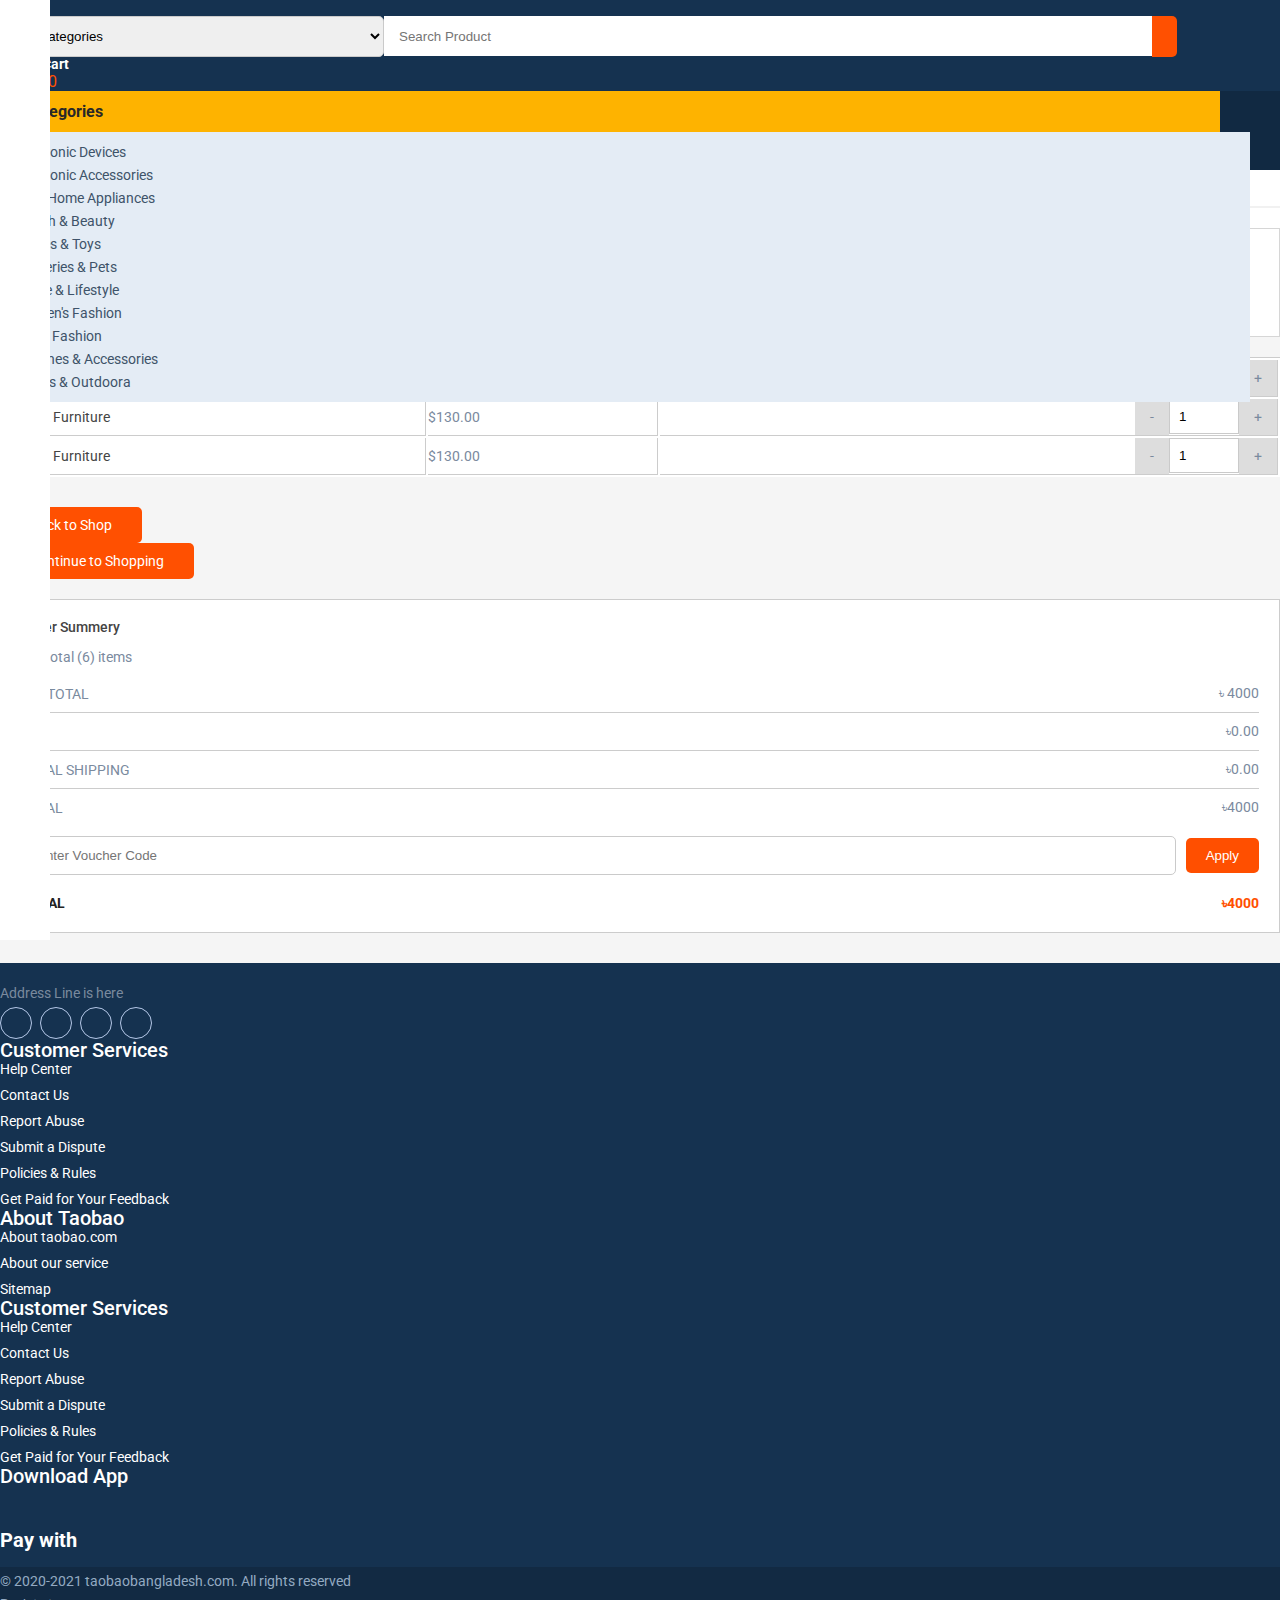
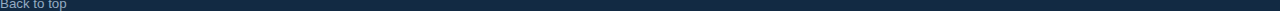
==== cart.html @ 75a0901f "yu" ====
<!doctype html>
<html class="no-js" lang="en">

<head>

    <!--========= Required meta tags =========-->
    <meta charset="utf-8">
    <meta http-equiv="x-ua-compatible" content="ie=edge">
    <meta name="description" content="">
    <meta name="viewport" content="width=device-width, initial-scale=1, shrink-to-fit=no">

    <!--====== Title ======-->
    <title>TaoBao</title>

    <!--====== Favicon ======-->
    <link rel="shortcut icon" href="assets/images/favicon.png" type="images/x-icon" />

    <!--====== CSS Here ======-->
    <link rel="stylesheet" href="assets/css/bootstrap.min.css">
    <link rel="stylesheet" href="assets/css/animate.min.css">
    <link rel="stylesheet" href="assets/css/font-awesome.min.css">
    <link rel="stylesheet" href="assets/css/lightcase.css">
    <link rel="stylesheet" href="assets/css/meanmenu.css">
    <link rel="stylesheet" href="assets/css/nice-select.css">
    <link rel="stylesheet" href="assets/css/owl.carousel.min.css">
    <link rel="stylesheet" href="assets/css/default.css">
    <link rel="stylesheet" href="assets/css/style.css">
    <link rel="stylesheet" href="assets/css/responsive.css">

</head>

<body>
    <!--[if lt IE 8]>
        <p class="browserupgrade">You are using an <strong>outdated</strong> browser. Please <a href="http://browsehappy.com/">upgrade your browser</a> to improve your experience.</p>
    <![endif]-->

    <!-- header area start -->
    <header class="site-header">
        <div class="header-top pt-20 pb-20">
            <div class="container">
                <div class="row">
                    <div class="col-xl-3 col-lg-3">
                        <a href="index.html" class="site-logo">
                            <img src="assets/images/logo.png" alt="">
                        </a>
                    </div>
                    <div class="col-xl-7 col-lg-6">
                        <div class="search-by-cat">
                            <form action="get">
                                <div class="search-by-cat-wrap">
                                    <div class="search-cat-list">
                                        <select>
                                            <option value="0">All Categories</option>
                                            <option value="59">Baby Care</option>
                                        </select>
                                    </div>
                                    <div class="search-field">
                                        <input type="search" placeholder="Search Product">
                                    </div>
                                    <button class="search-submit" type="submit"><i class="fa fa-search"></i></button>
                                </div>
                            </form>
                        </div>
                    </div>
                    <div class="col-xl-2 col-lg-3">
                        <div class="cart-user-wrap">
                            <div class="cart-button">
                                <div class="cart-icon">
                                    <img src="assets/images/cart.png" alt="">
                                </div>
                                <div class="cart-content">
                                    <h5>My Cart</h5>
                                    <span class="cart-total">৳ 470</span>
                                </div>
                            </div>
                            <div class="user-button">
                                <div class="user-icon">
                                    <img src="assets/images/user.png" alt="">
                                </div>
                                <div class="user-menu">
                                    <ul>
                                        <li><a href="#">Login</a></li>
                                        <li><a href="#">Register</a></li>
                                    </ul>
                                </div>
                            </div>
                        </div>
                    </div>
                </div>
            </div>
        </div>
        <!-- nav area start -->
        <div class="nav-area">
            <div class="container">
                <div class="row">
                    <div class="col-xl-3 col-lg-3 col-md-6 col-8">
                        <div class="nav-cat-wrap">
                            <a data-toggle="collapse" href="#cat" role="button" aria-expanded="false"
                                aria-controls="collapseExample" class="nav-cat-btn">
                                <i class="fa fa-bars"></i>
                                Categories
                            </a>
                            <div class="nav-cat-menu collapse" id="cat">
                                <ul>
                                    <li><a href="category.html">Electronic Devices</a>
                                        <ul class="sub-menu">
                                            <li><a href="#0">Babies & Toys</a></li>
                                            <li><a href="#0">Groceries & Pets</a>
                                                <ul class="sub-menu">
                                                    <li><a href="#0">Babies & Toys</a></li>
                                                    <li><a href="#0">Groceries & Pets</a></li>
                                                    <li><a href="#0">Home & Lifestyle</a></li>
                                                    <li><a href="#0">Women's Fashion</a></li>
                                                    <li><a href="#0">Men's Fashion</a></li>
                                                </ul>
                                            </li>
                                            <li><a href="#0">Home & Lifestyle</a></li>
                                            <li><a href="#0">Women's Fashion</a></li>
                                            <li><a href="#0">Men's Fashion</a></li>
                                        </ul>
                                    </li>
                                    <li><a href="#0">Electronic Accessories</a>
                                        <ul class="sub-menu">
                                            <li><a href="#0">Babies & Toys</a></li>
                                            <li><a href="#0">Groceries & Pets</a>
                                                <ul class="sub-menu">
                                                    <li><a href="#0">Babies & Toys</a></li>
                                                    <li><a href="#0">Groceries & Pets</a></li>
                                                    <li><a href="#0">Home & Lifestyle</a></li>
                                                    <li><a href="#0">Women's Fashion</a></li>
                                                    <li><a href="#0">Men's Fashion</a></li>
                                                </ul>
                                            </li>
                                            <li><a href="#0">Home & Lifestyle</a></li>
                                            <li><a href="#0">Women's Fashion</a></li>
                                            <li><a href="#0">Men's Fashion</a></li>
                                        </ul>
                                    </li>
                                    <li><a href="#0">TV & Home Appliances</a>
                                        <ul class="sub-menu">
                                            <li><a href="#0">Babies & Toys</a></li>
                                            <li><a href="#0">Groceries & Pets</a>
                                                <ul class="sub-menu">
                                                    <li><a href="#0">Babies & Toys</a></li>
                                                    <li><a href="#0">Groceries & Pets</a></li>
                                                    <li><a href="#0">Home & Lifestyle</a></li>
                                                    <li><a href="#0">Women's Fashion</a></li>
                                                    <li><a href="#0">Men's Fashion</a></li>
                                                </ul>
                                            </li>
                                            <li><a href="#0">Home & Lifestyle</a></li>
                                            <li><a href="#0">Women's Fashion</a></li>
                                            <li><a href="#0">Men's Fashion</a></li>
                                        </ul>
                                    </li>
                                    <li><a href="#0">Health & Beauty</a></li>
                                    <li><a href="#0">Babies & Toys</a></li>
                                    <li><a href="#0">Groceries & Pets</a></li>
                                    <li><a href="#0">Home & Lifestyle</a></li>
                                    <li><a href="#0">Women's Fashion</a></li>
                                    <li><a href="#0">Men's Fashion</a></li>
                                    <li><a href="#0">Watches & Accessories</a></li>
                                    <li><a href="#0">Sports & Outdoora</a></li>
                                </ul>
                            </div>
                        </div>
                    </div>
                    <div class="col-xl-9 col-lg-9 col-md-6 col-4">
                        <div class="main-menu">
                            <nav>
                                <ul>
                                    <li class="active"><a href="#0">New Arrivals</a></li>
                                    <li><a href="#0">99 Zone</a></li>
                                    <li><a href="#0">2020 Mega Offer</a></li>
                                    <li><a href="#0">Gift Corner</a></li>
                                    <li><a href="#0">Execlusive Deal</a></li>
                                </ul>
                            </nav>
                        </div>
                        <div class="sideicon">
                            <input type="checkbox" class="navigation__checkbox" id="navi-toggle">
                            <label for="navi-toggle" class="navigation__button">
                                <span class="navigation__icon">&nbsp;</span>
                            </label>
                        </div>
                    </div>
                </div>
            </div>
        </div>
        <!-- nav area end -->
    </header>
    <!-- header area end -->
    
    <div class="overlay"></div>
    
    <!-- hamburger menu start -->
    <div class="hamburger-menu">
        <div class="sidebarlists">
            <div class="crossbars">
                <button></button>
            </div>
            <ul>
                <li class="active"><a href="#0">New Arrivals</a></li>
                <li><a href="#0">99 Zone</a></li>
                <li><a href="#0">2020 Mega Offer</a></li>
                <li><a href="#0">Gift Corner</a></li>
                <li><a href="#0">Execlusive Deal</a></li>
            </ul>
        </div>
    </div>
    <!-- hamburger menu end -->

    <!-- breadcrummb area start -->
    <section class="breadcrumb-area">
        <div class="container">
            <div class="row">
                <div class="col-xl-12">
                    <div class="breadcrumb-text">
                        <ul>
                            <li><a href="index.html">Home</a></li>
                            <li>/</li>
                            <li>Shopping Cart</li>
                        </ul>
                    </div>
                </div>
            </div>
        </div>
    </section>
    <!-- breadcrummb area end -->

    <!-- art area start -->
    <div class="shopping-cart">
        <div class="container">
            <div class="row">
                <div class="col-xl-8">
                    <div class="cart-top">
                        <div class="row">
                            <div class="col-md-4">
                                <a href="cart.html" class="single-cart-top active">
                                    <div class="icon">
                                        <i class="fal fa-shopping-cart"></i>
                                    </div>
                                    <h5 class="title">1. My Cart</h5>
                                </a>
                            </div>
                            <div class="col-md-4">
                                <a href="shipping.html" class="single-cart-top">
                                    <div class="icon">
                                        <i class="fal fa-truck"></i>
                                    </div>
                                    <h5 class="title">2. My Shipping info</h5>
                                </a>
                            </div>
                            <div class="col-md-4">
                                <a href="payment.html" class="single-cart-top">
                                    <div class="icon">
                                        <i class="fal fa-money-check-alt"></i>
                                    </div>
                                    <h5 class="title">3. My Payment</h5>
                                </a>
                            </div>
                        </div>
                    </div>
                    <div class="row">
                        <div class="col-xl-12">
                            <div class="cart-items">
                                <form action="#">
                                    <div class="table-content table-responsive">
                                        <table class="table">
                                            <tbody>
                                                <tr>
                                                    <td class="product-remove"><a href="#"><i class="fa fa-times"></i></a></td>
                                                    <td class="product-thumbnail"><a href="#"><img src="assets/images/product-1.jpg" alt=""></a>
                                                    </td>
                                                    <td class="product-name"><a href="#">Bakix Furniture</a></td>
                                                    <td class="product-subtotal"><span class="amount">$130.00</span></td>
                                                    <td class="product-subtotal">
                                                        <span class="qty-plus-minus"><span class="qty-minus"> - </span><input type="text" name="quantity" value="1" title="Qty"
                                                            class="input-text qty text" size="4" pattern="[0-9]*" inputmode="numeric"><span class="qty-plus">+</span></span></td>
                                                </tr>
                                                <tr>
                                                    <td class="product-remove"><a href="#"><i class="fa fa-times"></i></a></td>
                                                    <td class="product-thumbnail"><a href="#"><img src="assets/images/product-1.jpg" alt=""></a>
                                                    </td>
                                                    <td class="product-name"><a href="#">Bakix Furniture</a></td>
                                                    <td class="product-subtotal"><span class="amount">$130.00</span></td>
                                                    <td class="product-subtotal">
                                                        <span class="qty-plus-minus"><span class="qty-minus"> - </span><input type="text" name="quantity" value="1" title="Qty"
                                                            class="input-text qty text" size="4" pattern="[0-9]*" inputmode="numeric"><span class="qty-plus">+</span></span></td>
                                                </tr>
                                                <tr>
                                                    <td class="product-remove"><a href="#"><i class="fa fa-times"></i></a></td>
                                                    <td class="product-thumbnail"><a href="#"><img src="assets/images/product-1.jpg" alt=""></a>
                                                    </td>
                                                    <td class="product-name"><a href="#">Bakix Furniture</a></td>
                                                    <td class="product-subtotal"><span class="amount">$130.00</span></td>
                                                    <td class="product-subtotal">
                                                        <span class="qty-plus-minus"><span class="qty-minus"> - </span><input type="text" name="quantity" value="1" title="Qty"
                                                            class="input-text qty text" size="4" pattern="[0-9]*" inputmode="numeric"><span class="qty-plus">+</span></span></td>
                                                </tr>
                                            </tbody>
                                        </table>
                                    </div>
                                </form>
                            </div>
                        </div>
                    </div>
                    <div class="row mt-none-20 back-conti-btns">
                        <div class="col-md-6 mt-20">
                            <a href="#0" class="site-btn">Back to Shop</a>
                        </div>
                        <div class="col-md-6 mt-20 text-right">
                            <a href="#0" class="site-btn">Continue to Shopping</a>
                        </div>
                    </div>
                </div>
                <div class="col-xl-4">
                    <div class="order-summery">
                        <h4 class="sub-total">Order Summery</h4>
                        <h5 class="sub-total">Subtotal (6) items</h5>
                        <ul class="sub">
                            <li><span>Subtotal</span> ৳ 4000</li>
                            <li><span>Tax</span>৳0.00</li>
                            <li><span>Total Shipping</span> ৳0.00</li>
                            <li><span>Total</span> ৳4000</li>
                        </ul>
                        <form action="get">
                            <input type="text" placeholder="Enter Voucher Code">
                            <button type="submit">Apply</button>
                        </form>
                        <div class="grand-total">
                            <ul>
                                <li><span>Total</span> ৳4000</li>
                            </ul>
                        </div>
                    </div>
                </div>
            </div>
        </div>
    </div>
    <!-- art area end -->

    <!-- footer area start -->
    <footer class="site-footer pt-50">
        <div class="container">
            <div class="row mt-none-30">
                <div class="col-xl-3 col-lg-6">
                    <div class="footer-widget mt-30">
                        <a href="#0" class="footer-logo">
                            <img src="assets/images/logo.png" alt="">
                        </a>
                        <div class="address-box mt-20">
                            <p>Address Line is here</p>
                        </div>
                        <div class="social-links mt-30">
                            <a href="#0"><i class="fab fa-facebook-f"></i></a>
                            <a href="#0"><i class="fab fa-google-plus-g"></i></a>
                            <a href="#0"><i class="fab fa-twitter"></i></a>
                            <a href="#0"><i class="fab fa-linkedin-in"></i></a>
                        </div>
                    </div>
                </div>
                <div class="col-xl-2 col-lg-6">
                    <div class="footer-widget mt-30">
                        <h4 class="widget-title mb-15">Customer Services</h4>
                        <ul>
                            <li><a href="#0"><i class="fa fa-angle-right"></i> Help Center</a></li>
                            <li><a href="#0"><i class="fa fa-angle-right"></i> Contact Us</a></li>
                            <li><a href="#0"><i class="fa fa-angle-right"></i> Report Abuse</a></li>
                            <li><a href="#0"><i class="fa fa-angle-right"></i> Submit a Dispute</a></li>
                            <li><a href="#0"><i class="fa fa-angle-right"></i> Policies & Rules</a></li>
                            <li><a href="#0"><i class="fa fa-angle-right"></i> Get Paid for Your Feedback</a></li>
                        </ul>
                    </div>
                </div>
                <div class="col-xl-2 col-lg-6">
                    <div class="footer-widget mt-30">
                        <h4 class="widget-title mb-15">About Taobao</h4>
                        <ul>
                            <li><a href="#0"><i class="fa fa-angle-right"></i> About taobao.com</a></li>
                            <li><a href="#0"><i class="fa fa-angle-right"></i> About our service</a></li>
                            <li><a href="#0"><i class="fa fa-angle-right"></i> Sitemap</a></li>
                        </ul>
                    </div>
                </div>
                <div class="col-xl-2 col-lg-6">
                    <div class="footer-widget mt-30">
                        <h4 class="widget-title mb-15">Customer Services</h4>
                        <ul>
                            <li><a href="#0"><i class="fa fa-angle-right"></i> Help Center</a></li>
                            <li><a href="#0"><i class="fa fa-angle-right"></i> Contact Us</a></li>
                            <li><a href="#0"><i class="fa fa-angle-right"></i> Report Abuse</a></li>
                            <li><a href="#0"><i class="fa fa-angle-right"></i> Submit a Dispute</a></li>
                            <li><a href="#0"><i class="fa fa-angle-right"></i> Policies & Rules</a></li>
                            <li><a href="#0"><i class="fa fa-angle-right"></i> Get Paid for Your Feedback</a></li>
                        </ul>
                    </div>
                </div>
                <div class="col-xl-3 col-lg-6">
                    <div class="footer-widget mt-30">
                        <h4 class="widget-title mb-15">Download App</h4>
                        <div class="download-wrap">
                            <a href="#"><img src="assets/images/download-1.png" alt=""></a>
                            <a href="#"><img src="assets/images/download-2.png" alt=""></a>
                        </div>
                    </div>
                </div>
            </div>
            <div class="row">
                <div class="col-xl-12">
                    <div class="payment-with mt-40">
                        <h4 class="payment-title mb-15">Pay with</h4>
                        <img src="assets/images/payment.jpg" alt="">
                    </div>
                </div>
            </div>
        </div>
        <div class="copyright pt-15 pb-15 mt-30">
            <div class="container">
                <div class="row">
                    <div class="col-xl-8 col-lg-9">
                        <div class="copyright-text">
                            <p>&copy; 2020-2021 taobaobangladesh.com. All rights reserved</p>
                        </div>
                    </div>
                    <div class="col-xl-4 col-lg-3 text-right">
                        <button  id="scroll-top" class="backto-top">
                            Back to top <i class="fa fa-angle-up"></i>
                        </button>
                    </div>
                </div>
            </div>
        </div>
    </footer>
    <!-- footer area end -->

    <!--========= JS Here =========-->
    <script src="assets/js/jquery-2.2.4.min.js"></script>
    <script src="assets/js/bootstrap.min.js"></script>
    <script src="assets/js/jquery.meanmenu.min.js"></script>
    <script src="assets/js/jquery.nice-select.min.js"></script>
    <script src="assets/js/lightcase.js"></script>
    <script src="assets/js/owl.carousel.min.js"></script>
    <script src="assets/js/wow.min.js"></script>
    <script src="assets/js/main.js"></script>
</body>

</html>
---- assets/css/style.css ----
/*
    Theme Name: MediCheck - Medical and Health HTML5 Template
    Author: Authore Name
    Support: mail@gmail.com
    Description: Medical and Health HTML5 Template
    Version: 1.0
*/

/* CSS Index
-----------------------------------
1. Theme default css
*/

/* 1. Theme default css */
@import url("https://fonts.googleapis.com/css2?family=Roboto:ital,wght@0,300;0,400;0,500;0,700;0,900;1,300;1,400;1,500;1,700;1,900&display=swap");
@import url("https://fonts.googleapis.com/css2?family=Hind+Siliguri:wght@500;600;700&display=swap");

*,
*::after,
*::before {
	margin: 0;
	padding: 0;
	outline: 0;
}

a,
a:hover,
a:visited,
a:link {
	text-decoration: none;
}

a:focus,
input:focus,
textarea:focus,
button:focus {
	text-decoration: none;
	outline: none;
}

html,
body {
	font-family: "Roboto", sans-serif;
	font-weight: 400;
	font-style: normal;
	font-size: 14px;
	color: #7a8a9e;
}

h1,
h2,
h3,
h4,
h5,
h6 {
	line-height: 1.1;
}

p {
	margin: 0;
	padding: 0;
	line-height: 28px;
}

ul,
li {
	margin: 0px;
	padding: 0px;
	list-style-type: none;
}

input[type="text"],
input[type="email"],
input[type="number"],
input[type="tel"],
input[type="password"],
input[type="url"],
select,
textarea {
	border: 1px solid #cacaca;
	padding: 11px 15px;
	border-radius: 5px;
	width: 100%;
}

a,
button,
input[type="submit"] {
	-webkit-transition: all 0.3s;
	-o-transition: all 0.3s;
	transition: all 0.3s;
	cursor: pointer;
}

img {
	max-width: 100%;
	height: auto;
}

/* header css */
.site-header {
	background: #153250;
}

.search-by-cat-wrap {
	display: flex;
	flex-wrap: wrap;
}

.search-field input {
	border: none;
	padding: 12.5px 15px;
}

.search-cat-list .nice-select {
	height: 46px;
	border-radius: 5px 0px 0px 5px;
	font-size: 16px;
	color: #6d6d6d;
	border: none;
	border-right: 1px solid #ddd;
}

.search-cat-list {
	flex-basis: 30%;
}

.search-field {
	flex-basis: 60%;
}

.search-field input {
	width: 100%;
}

.search-submit {
	font-size: 20px;
	background: #ff5001;
	color: #fff;
	border: none;
	padding: 8px 12.5px;
	border-radius: 0px 5px 5px 0px;
	transition: 0.2s;
}

.cart-user-wrap {
	display: flex;
	justify-content: space-between;
}

.cart-button {
	display: flex;
	align-items: center;
}

.cart-content {
	color: #fff;
}

.cart-content h5 {
	font-size: 14px;
}

.cart-content .cart-total {
	font-size: 16px;
	color: #ff5001;
}

.cart-icon {
	margin-right: 20px;
}

.user-button .user-menu {
	display: none;
}

/* nav css */
.nav-area {
	background: #112942;
}

.main-menu ul li:not(:first-child) {
	margin-left: 40px;
}

.main-menu ul a {
	color: #c8c8c8;
}

.nav-cat-btn {
	background: #feb300;
	color: #282828;
	padding: 10px 0;
	font-size: 16px;
	font-weight: 700;
	display: block;
}

.nav-cat-btn:hover {
	color: #282828;
}

.main-menu ul .active a,
.main-menu ul a:hover {
	color: #ff4f00;
}

.main-menu ul {
	display: flex;
}

.main-menu ul li:not(:first-child) {
	margin-left: 40px;
}

.main-menu ul a {
	color: #c8c8c8;
	padding: 11px 0;
	display: block;
}

.nav-cat-btn {
	background: #feb300;
	color: #282828;
	padding: 11px 0;
	font-size: 16px;
	padding-left: 15px;
	cursor: pointer;
}

.nav-cat-btn i.fa {
	margin-right: 10px;
}

.nav-cat-menu {
	background: #e4ecf5;
	padding: 12px 15px;
	position: absolute;
	width: calc(100% - 60px);
	z-index: 2;
}

.nav-cat-menu li:not(:last-child) {
	margin-bottom: 7px;
}

.nav-cat-menu a {
	color: #3e5369;
}
.nav-cat-menu li:hover > a {
	color: #ff5001;
}

.nav-cat-wrap {
	position: relative;
	padding-right: 60px;
}
.nav-cat-wrap::after {
    content: "\f107";
    font-family: "Font Awesome 5 Pro";
    position: absolute;
    top: 50%;
    transform: translateY(-50%);
    right: 70px;
    color: #282828;
}

.banner-area img {
    min-height: 325px;
}

/* offer icon css */
.offer-wrap {
	background: #f7ecc9;
	border: 2px solid #fec500;
	border-radius: 90px;
	padding: 20px 70px;
}

.offer-wrap .row .col-xl-3:not(:last-child) .single-offer-box {
	border-right: 1px solid #ebdfb8;
}

/* cat area css */
.cat-area {
	background: #f5f5f5;
}
.heading-title {
	color: #323232;
	font-size: 24px;
	font-weight: 700;
}
.single-cat-box .cat-title {
	color: #535353;
	font-size: 16px;
	transition: 0.2s;
}
.single-cat-box {
	text-align: center;
	background: #fff;
	min-height: 210px;
	padding-top: 25px;
	border: 1px solid #e7e7e7;
	transition: 0.2s;
}

.single-cat-box .cat-img {
	position: absolute;
	bottom: 2px;
	left: 50%;
	transform: translateX(-50%);
}
.single-cat-box:hover {
	border-color: #f65329;
}

.single-cat-box:hover .cat-title {
	color: #f65329;
}
.img-box {
	height: 260px;
}
.img-box img {
	width: 100%;
	border-radius: 5px;
	height: 100%;
}

/* product css */
.heading-title.small {
	font-size: 20px;
}

.single-product {
	border: 1px solid #e2e2e2;
	padding: 10px;
	padding-top: 15px;
	transition: 0.2s;
	background: #fff;
	max-height: 290px;
	min-height: 290px;
	position: relative;
}

.add-to-cart {
	border: 1px solid #ccc;
	display: block;
	text-align: center;
	padding: 7px;
	color: #85898e;
	margin-top: 10px;
}

.add-to-cart i {
	padding-right: 5px;
}
.add-to-cart:hover {
	background: #ff5001;
	border-color: transparent;
	color: #fff;
}
.product-ttile {
	display: block;
	color: #3d546c;
	margin-bottom: 5px;
}
.product-price {
	color: #ff4f00;
	font-weight: 600;
}

.product-ttile:hover {
	color: #ff4f00;
}

/* footer css */
.site-footer {
	background: #153250;
}

.copyright {
	background: #122a43;
}

.social-links {
	display: flex;
}
.social-links a {
	display: block;
	width: 30px;
	height: 30px;
	border-radius: 40px;
	border: 1px solid #b5c8e8;
	color: #b5c8e8;
	text-align: center;
	line-height: 30px;
	font-size: 11px;
}

.social-links a:hover {
	background: #ff4f00;
	color: #fff;
	border-color: transparent;
}
.social-links a:not(:last-child) {
	margin-right: 8px;
}

.footer-widget li:not(:last-child) {
	margin-bottom: 10px;
}

.footer-widget li a {
	display: block;
	color: #fff;
}

.footer-widget li a:hover,
.backto-top:hover {
	color: #ff4f00;
}

.widget-title {
	color: #fff;
	font-weight: 500;
	font-size: 20px;
}
.payment-title {
	font-size: 20px;
	color: #fff;
}

.copyright-text {
	color: #94aac2;
}
.backto-top {
	color: #94aac2;
}

.product-area {
	background: #f5f5f5;
}

.product-thumb {
	overflow: hidden;
	display: block;
	text-align: center;
}

.product-thumb img {
	transition: 0.2s;
}

.single-product:hover .product-thumb img {
	transform: scale(1.1);
}
.product-content {
	position: absolute;
	width: calc(100% - 10px);
	bottom: 10px;
	padding-right: 10px;
}
.single-cat-box.shop .cat-img {
	position: inherit;
	transform: translateX(0px);
	margin-bottom: 44px;
}

.single-cat-box.shop .cat-title {
	margin-bottom: 0;
}

.cat-area.shop {
	background: #fff;
}

.white-bg {
	background: #fff;
}

/* banner effect */
.img-box a::before,
.img-box a::after {
	background-color: rgba(229, 229, 229, 0.6);
	content: "";
	height: 100%;
	left: 0;
	opacity: 1;
	position: absolute;
	top: 0;
	transition: all 0.9s ease 0s;
	width: 100%;
	z-index: 1;
}
.img-box a::before {
	border-top: 1px solid rgba(229, 229, 229, 0.6);
	transform: translate(0%, 105%);
}
.img-box a::after {
	border-bottom: 1px solid rgba(229, 229, 229, 0.6);
	transform: translate(0%, -105%);
}
.img-box:hover a::before,
.img-box:hover a::after {
	opacity: 0;
	transform: translate(0px, 0px);
}
.img-box {
	position: relative;
	overflow: hidden;
}

.search-cat-list .nice-select .list {
	width: 100%;
	border-radius: 5px;
	margin-top: 0;
}

.search-cat-list .nice-select .list li {
	font-size: 14px;
}
.search-cat-list .nice-select {
	width: 100%;
	line-height: 46px;
	background: #fcdfd2;
}

#scroll-top {
	background: transparent;
	border: none;
}

/* .nav-cat-menu.active {
    opacity: 1;
    visibility: visible;
    transform: rotate(0deg);
}

.nav-cat-menu {
    opacity: 0;
    visibility: hidden;
    transform: rotate(15deg);
    transition: .3s;
} */

.offer-content {
	color: #323232;
	font-weight: 600;
	margin-top: 10px;
	display: block;
}

.search-submit:hover {
	background: #112942;
}

.single-offer-box:hover .offer-icon img {
	transform: translateY(-5px);
}

.single-offer-box .offer-icon img {
	transition: 0.3s;
}

/* breadcrumb css */
.breadcrumb-text ul {
	display: flex;
}
.breadcrumb-text ul a,
.breadcrumb-text ul li {
	color: #999;
}

.breadcrumb-text ul a {
	display: block;
}

.breadcrumb-text ul li:not(:first-child) {
	margin-left: 10px;
}

.breadcrumb-area {
	border-bottom: 2px solid #f1f1f1;
	padding: 10px 0;
}

/* woo sidebar css */
.sidebar-widget .widget-title {
	color: #ff5001;
	font-size: 16px;
	border-bottom: 1px solid #ddd;
	padding-bottom: 10px;
}

.sidebar-widget li a {
	display: block;
	color: #888;
	font-size: 14px;
}

.sidebar-widget li i {
	margin-right: 5px;
}

.sidebar-widget li:not(:last-child) {
	margin-bottom: 5px;
}
.woo-sidebar {
	background: #f5f5f5;
	padding: 20px 20px;
}

.sidebar-widget {
	background: #fff;
	padding: 15px;
}

.sidebar-widget li a:hover {
	color: #ff5001;
}

.short-wrapper {
	display: flex;
	justify-content: flex-end;
	align-items: center;
}

.short-wrapper h4 {
	font-size: 14px;
	font-weight: 400;
	margin-right: 10px;
}

.short-wrapper .nice-select {
	height: 40px;
	border-radius: 5px;
}
.filter-count {
	background: #f5f5f5;
	padding: 10px;
}
.site-btn {
	display: inline-block;
	padding: 10px 30px;
	background: #ff5001;
	border-radius: 5px;
	color: #fff;
}
.site-btn:hover {
	background: #112942;
	color: #fff;
}

.single-product-thumb .nav {
	display: flex !important;
	margin-top: 10px;
}

.single-product-thumb .nav a {
	padding: 0;
	width: 100px;
}

.single-product-thumb .nav a.active {
	border: 1px solid #ff4f00;
}

.single-product-thumb .tab-content {
	min-height: 300px;
}

.single-product-thumb .tab-content > .tab-pane {
	min-height: 300px;
}

.single-product-thumb .tab-content > .tab-pane {
	text-align: center;
}

.single-products-area {
	padding: 30px 0;
	background: #f3f3f3;
}

.single-product-thumb .tab-content img {
	width: 100%;
}

.single-product-content .product-title {
	font-weight: 400;
	color: #444;
	line-height: 1.4;
}

.single-product-content .product-sku {
	color: #ff4f00;
	font-weight: 600;
	font-size: 14px;
}

.single-product-content .product-price .sale-price {
	color: #ff4f00;
}

.single-product-content .product-price {
	color: #888;
	font-weight: 400;
	margin-top: 5px;
}

.quantity-details {
	background: #e8e8e8;
	color: #444;
	padding: 10px;
	margin: 15px 0;
}

.quantity-details .shipping-info-top {
	display: block;
	font-size: 14px;
	color: #ff4f00;
}

.quantity-details .shipping-info {
	color: #444;
	font-size: 18px;
}

.quantity-details .quantity {
	display: flex;
	align-items: center;
	margin-top: 10px;
}

.quantity-details .quantity .qty-plus-minus {
	display: flex;
	align-items: center;
}

.quantity-details .quantity .qty-plus-minus span {
	padding: 10px 15px;
	background: #ffff;
	cursor: pointer;
	font-size: 16px;
	font-weight: 600;
	border-radius: 5px;
}

.order-policy {
	background: #e8e8e8;
	padding: 10px;
	margin-top: 15px;
	font-size: 14px;
	line-height: 1.4;
}

.order-policy h4 {
	font-size: 16px;
	color: #444;
	margin-bottom: 5px;
}

.order-policy ul {
	display: flex;
	justify-content: space-between;
	border: 1px solid #444;
	padding: 5px 10px;
	margin-top: 10px;
}

.order-policy ul span {
	color: #444;
	font-weight: 600;
}

.order-policy p {
	line-height: 1.4;
}

.quantity-details .quantity h4 {
	font-size: 16px;
	margin-right: 10px;
	color: #444;
}

.quantity-details .quantity h4 {
	font-size: 16px;
	margin-right: 10px;
	color: #444;
}

.product-tab li a {
	font-size: 20px;
	font-weight: 600;
	color: #444;
	font-weight: 400;
}

.product-tab ul {
	justify-content: flex-start;
	margin-bottom: 20px;
}

.product-tab ul a.active {
	border-color: #ff5001;
	color: #ff5001;
}

.product-tab ul a {
	border-bottom: 2px solid transparent;
	text-transform: uppercase;
}

.product-tab ul a:hover {
    color: #ff5001;
}

.releted-product .title {
	color: #444;
	margin-bottom: 15px;
}

.product-delivery-wrap img {
	width: 100%;
}

/* cart css */
.cart-top {
	border: 1px solid #cccc;
	text-align: center;
	margin-bottom: 20px;
	margin-top: 20px;
	background: #FFF;
}

.single-cart-top .icon {
	font-size: 30px;
	color: #7A8A9E;
}

.single-cart-top .title {
	font-size: 14px;
	color: #444;
	margin-top: 5px;
	font-weight: 400;
}

.single-cart-top {
	margin: 15px 0;
	display: block;
}

.cart-top .col-xl-4:not(:last-child) .single-cart-top {
	border-right: 1px solid #ccc;
}

.cart-items .table td {
	vertical-align: middle;
}

.cart-items .product-thumbnail img {
	width: 100px;
}

.cart-item .product-remove {
	color: #ff4f00 !important;
}

td.product-remove a {
	color: #ff4f00;
}

.cart-items .product-name {
	font-size: 14px;
	color: #444;
}

.cart-items .product-name a {
	color: #444;
}

.cart-items .qty-plus-minus {
	display: flex;
	align-items: center;
	justify-content: flex-end;
}

.cart-items .qty-plus-minus span {
	padding: 10px 15px;
	background: #ddd;
	cursor: pointer;
}

.cart-items .qty-plus-minus .qty {
	width: 50px;
	border-radius: 0;
	padding: 9px;
}

.cart-items product-subtotal {
	text-align: right;
}

.cart-items td {
	border-bottom: 1px solid #ccc;
	border-right: 1px solid #ccc;
}

.table-content table {
	border-color: #ccc;
	border-radius: 0;
	border-style: solid;
	border-width: 1px 0 0 1px;
	width: 100%;
	margin-bottom: 0;
}

td.product-remove {
	text-align: center;
}

.cart-items {
	margin-bottom: 30px;
	background: #fff;
}

.shopping-cart {
	padding-bottom: 30px;
	background: #F5F5F5;
}

.order-summery {
	border: 1px solid #ccc;
	padding: 20px 20px;
	margin-top: 20px;
	background: #fff;
}

.order-summery h4 {
	color: #444;
	font-weight: 500;
}

.order-summery h5 {
	font-size: 14px;
	font-weight: 400;
	margin-top: 15px;
}

.sub {
	margin-top: 20px;
	margin-bottom: 20px;
}

.sub li span {
	text-transform: uppercase;
}

.sub li {
	display: flex;
	align-items: center;
	justify-content: space-between;
}

.sub li:not(:last-child) {
	margin-bottom: 10px;
	padding-bottom: 10px;
	border-bottom: 1px solid #ccc;
}

.order-summery form {
	display: flex;
	align-items: center;
}

.order-summery form button {
	padding: 10px 20px;
	color: #fff;
	background: #ff4f00;
	border: none;
	border-radius: 5px;
	margin-left: 10px;
}

.order-summery form button:hover {
	background: #112942;
	color: #fff;
}

.grand-total {
	margin-top: 20px;
}

.grand-total li span {
	text-transform: uppercase;
	color: #222;
	font-weight: 700;
}

.grand-total li {
	display: flex;
	justify-content: space-between;
	color: #ff4f00;
	font-weight: 700;
}

.single-cart-top.active .icon,
.single-cart-top.active .title {
	color: #ff4f00;
}

.shipping-details h4 {
	font-size: 20px;
	color: #444;
	margin-bottom: 15px;
}

.shipping-details input,
.shipping-details textarea {
	padding: 8px;
}

.shipping-details label {
	display: block;
	font-size: 14px;
}

.shipping-details .nice-select {
	width: 100%;
	margin-bottom: 15px;
}

.shipping-details .nice-select .list {
	width: 100%;
}


/* sidebar start */
.sidebarlists {
    background: #fff;
    position: fixed;
    top: 0;
    height: 100%;
    width: 320px;
    z-index: 977;
    padding: 20px 25px;
    left: -320px;
    transition: .3s;
}

.sidebarlists ul {
    margin: 0;
    padding: 0;
    list-style: none;
}

.sidebarlists ul li {
    display: block;
}

.sidebarlists ul li a {
    color: #1b2b3a;
    font-weight: 700;
    font-size: 20px;
    display: block;
    margin: 6px 0;
    font-family: 'Encode Sans Condensed', sans-serif;
    transition: all .3s;
    position: relative;
}

.sidebarlists ul li a:hover {
    padding-left: 8px;
    color: #E7212D;
}

.sidebarlists ul li a::after {
    transition: all .3s;
}

.sidebarlists ul li a:hover::after {
    height: 100%;
    width: 4px;
    content: "";
    background: #E7212D;
    position: absolute;
    top: 50%;
    transform: translateY(-50%);
    left: -5px;
}

.crossbars {
    margin-bottom: 30px;
}

.crossbars button {
    background: transparent;
    border: none;
    cursor: pointer;
    padding: 0;
}

.crossbars button {
    position: relative;
    z-index: 1;
    width: 30px;
    height: 30px;
}

.crossbars button::after,
.crossbars button::before {
    height: 3px;
    width: 20px;
    background: #1B2B3A;
    content: "";
    left: 0;
    bottom: 10px;
    position: absolute;
    transform: rotate(135deg);
    transition: all .3s;
}

.crossbars button::before {
    transform: rotate(-135deg);
}

.crossbars button:hover::after,
.crossbars button:hover::before {
    width: 32px;
}

.overlay {
    background: #24384C;
    position: fixed;
    width: 100%;
    height: 100%;
    z-index: 944;
    opacity: .3;
    left: 0;
    top: 0;
    transition: .3s;
    visibility: hidden;
    opacity: 0;
}

.sidebarlists.active {
    left: 0;
}

.overlay.active {
    visibility: visible;
    opacity: .5;
}

.sideicon {
    display: none;
}

/* hamburger navigation css */
.navigation__checkbox {
    display: none;
}

.navigation__button {
    cursor: pointer;
    text-align: center;
    margin-bottom: 0;
    margin-top: 15px;
}

.navigation__icon {
    position: relative;
    margin-top: 5px;
}

.navigation__icon,
.navigation__icon::before,
.navigation__icon::after {
    width: 26px;
    height: 2px;
    background-color: #fff;
    display: inline-block;
}

.navigation__icon::before,
.navigation__icon::after {
    content: "";
    position: absolute;
    left: 0;
    transition: all .1s;
}

.navigation__icon::before {
    top: -8px;
}

.navigation__icon::after {
    top: 8px;
}

.navigation__button:hover .navigation__icon:before {
    top: -13px;
}

.navigation__button:hover .navigation__icon:after {
    top: 13px;
}

.sidebarlists .mainmenu ul {
    display: block;
}

.nav-cat-menu li {
    position: relative;
}

.nav-cat-menu li .sub-menu {
    position: absolute;
    left: 195px;
    background: #E4ECF5;
    width: 200px;
    top: 0px;
    padding-left: 10px;
    padding-top: 10px;
    padding-bottom: 10px;
    box-shadow: 0 0 4px 0 rgba(0,0,0,.25);
    min-height: 325px;
    opacity: 0;
    visibility: hidden;
    transition: .2s;
}

.nav-cat-menu li:hover > .sub-menu {
    opacity: 1;
    visibility: visible;
    top: -12px;
}
.nav-cat-menu li .sub-menu .sub-menu {
    left: 190px;
}
.cat-banner img {
    border-radius: 5px;
}
.download-wrap a {
    display: block;
    width: 80%;
}

.download-wrap a:first-child {
    margin-bottom: 10px;
}

.cart-items .qty-plus-minus span:hover {
    background: #FF4F00;
    color: #fff;
}

.shipping-details {
    background: #fff;
    padding: 15px;
    margin-bottom: 15px;
}

.site-header.sticky {
    position: fixed !important;
    top: 0px;
    width: 100%;
    z-index: 10;
    box-shadow: 0px 13px 25px -12px rgba(0, 0, 0, 0.1);
}

.site-header.page.sticky {
    background: #fff;
}

.site-header.animated {
    -webkit-animation-duration: .3s;
    animation-duration: .3s;
}

.search-cat-list .nice-select .current {
    font-weight: 600;
    color: #222;
}

.single-payment-box {
    background: #000;
    display: block;
    text-align: center;
    padding: 20px 6px;
    min-height: 206px;
}

.single-payment-box .title {
    color: #222;
    font-size: 20px;
    margin-top: 20px;
}
.payment .col-lg-4:nth-child(1) .single-payment-box  {
	background: #F4D5DB;
} 
.payment .col-lg-4:nth-child(2) .single-payment-box  {
	background: #FEC4DD;
} 
.payment .col-lg-4:nth-child(3) .single-payment-box  {
	background: #F0DFEF;
} 
.payment .col-lg-4:nth-child(4) .single-payment-box  {
	background: #F7DEC0;
} 
.payment .col-lg-4:nth-child(5) .single-payment-box  {
	background: #C7E3EF;
} 
.payment .col-lg-4:nth-child(6) .single-payment-box  {
	background: #FBDDDB;
} 

.single-product-del .icon img {
    width: auto;
}

.product-dell-wrap .single-product-del {
    display: flex;
    align-items: center;
    background: #F8E6CC;
    padding: 20px 20px;
}

.product-dell-wrap .single-product-del h4 {
    font-size: 16px;
    font-weight: 700;
    color: #545454;
}

.product-dell-wrap .single-product-del span {
    text-transform: uppercase;
    color: #FF6D0E;
    display: block;
    margin-bottom: 10px;
}

.single-product-del .icon {
    margin-right: 20px;
    flex-basis: 15%;
}

.saller-wrap {
    display: flex;
    align-items: flex-end;
    justify-content: space-between;
}

.name-star ul {
    display: flex;
}

.single-product-del .content {
    flex-basis: 80%;
}

.chat-btn {
    color: #307EC2;
    font-weight: 600;
    margin-top: 5px;
    display: block;
}

.saller-btn {
    background: #FF9A00;
    color: #fff;
    display: block;
    padding: 10px 15px;
    font-weight: 600;
    border-radius: 40px;
    font-size: 12px;
}

.saller-btn:hover {
    background: #112942;
    color: #fff;
}

.name-star ul li {
    color: #FF9A00;
}

.name-star ul li:last-child {
    color: #B1B1B1;
}

.product-dell-wrap .single-product-del:nth-child(2) {
	background: #DEE8CA;
}
.product-dell-wrap .single-product-del:nth-child(3) {
	background: #CFE7EE;
}
.product-dell-wrap .single-product-del:nth-child(4) {
	background: #EBE8E8;
}

.download-wrap img {
    width: 175px;
}
---- assets/css/responsive.css ----
/* Normal desktop :1200px. */
@media (min-width: 1200px) and (max-width: 1500px) {
}

/* Normal desktop :992px. */
@media (max-width: 1199px) {
	.img-box {
		height: auto;
	}
	.offer-wrap .row .col-xl-3:nth-child(2) .single-offer-box {
		border-color: transparent;
	}
	.search-field {
		flex-basis: 64%;
	}
	.search-submit {
    position: absolute;
    right: 0;
}
	.banner-title.big span {
		font-size: 60px;
	}
	.banner-title {
		font-size: 42px;
	}

	.banner-title.big {
		font-size: 50px;
	}
	.banner-content {
		padding-top: 133px;
	}
	.banner-area img {
		min-height: auto;
	}
	.nav-cat-wrap::after {
		right: 25px;
	}
	.nav-cat-wrap {
		padding-right: 10px;
	}
	.nav-cat-menu {
    width: calc(100% - 10px);}
}

/* Tablet desktop :768px. */
@media (max-width: 991px) {
	.search-field {
		flex-basis: 68%;
	}
	.site-logo {
		display: block;
		text-align: center;
		margin-bottom: 20px;
	}

	.cart-user-wrap {
		margin-top: 20px;
		justify-content: center;
	}

	.user-button {
		margin-left: 30px;
	}
	.main-menu {
		display: none;
	}
	.sideicon {
    display: flex;
    align-items: center;
    justify-content: flex-end;
}
}

/* small mobile :320px. */
@media (max-width: 767px) {
	.result-count {
    text-align: center;
}

.short-by-lisr {
    text-align: center;
}

.short-wrapper {
    justify-content: center;
    margin-top: 10px;
}
.back-conti-btns .col-md-6 {
    text-align: center !important;
}
}

/* Large Mobile :560px. */
@media only screen and (min-width: 600px) and (max-width: 767px) {
}

/* Device 575 */
@media (max-width: 575px) {
	.search-field {
    flex-basis: 60%;
}
}
@media (max-width: 420px) {
	.search-field {
    flex-basis: 52%;
}

}
@media (max-width: 350px) {
	.search-cat-list .nice-select .current {
    font-size: 13px;
}

.search-field input {
    font-size: 12px;
    padding: 14px 15px;
}
}
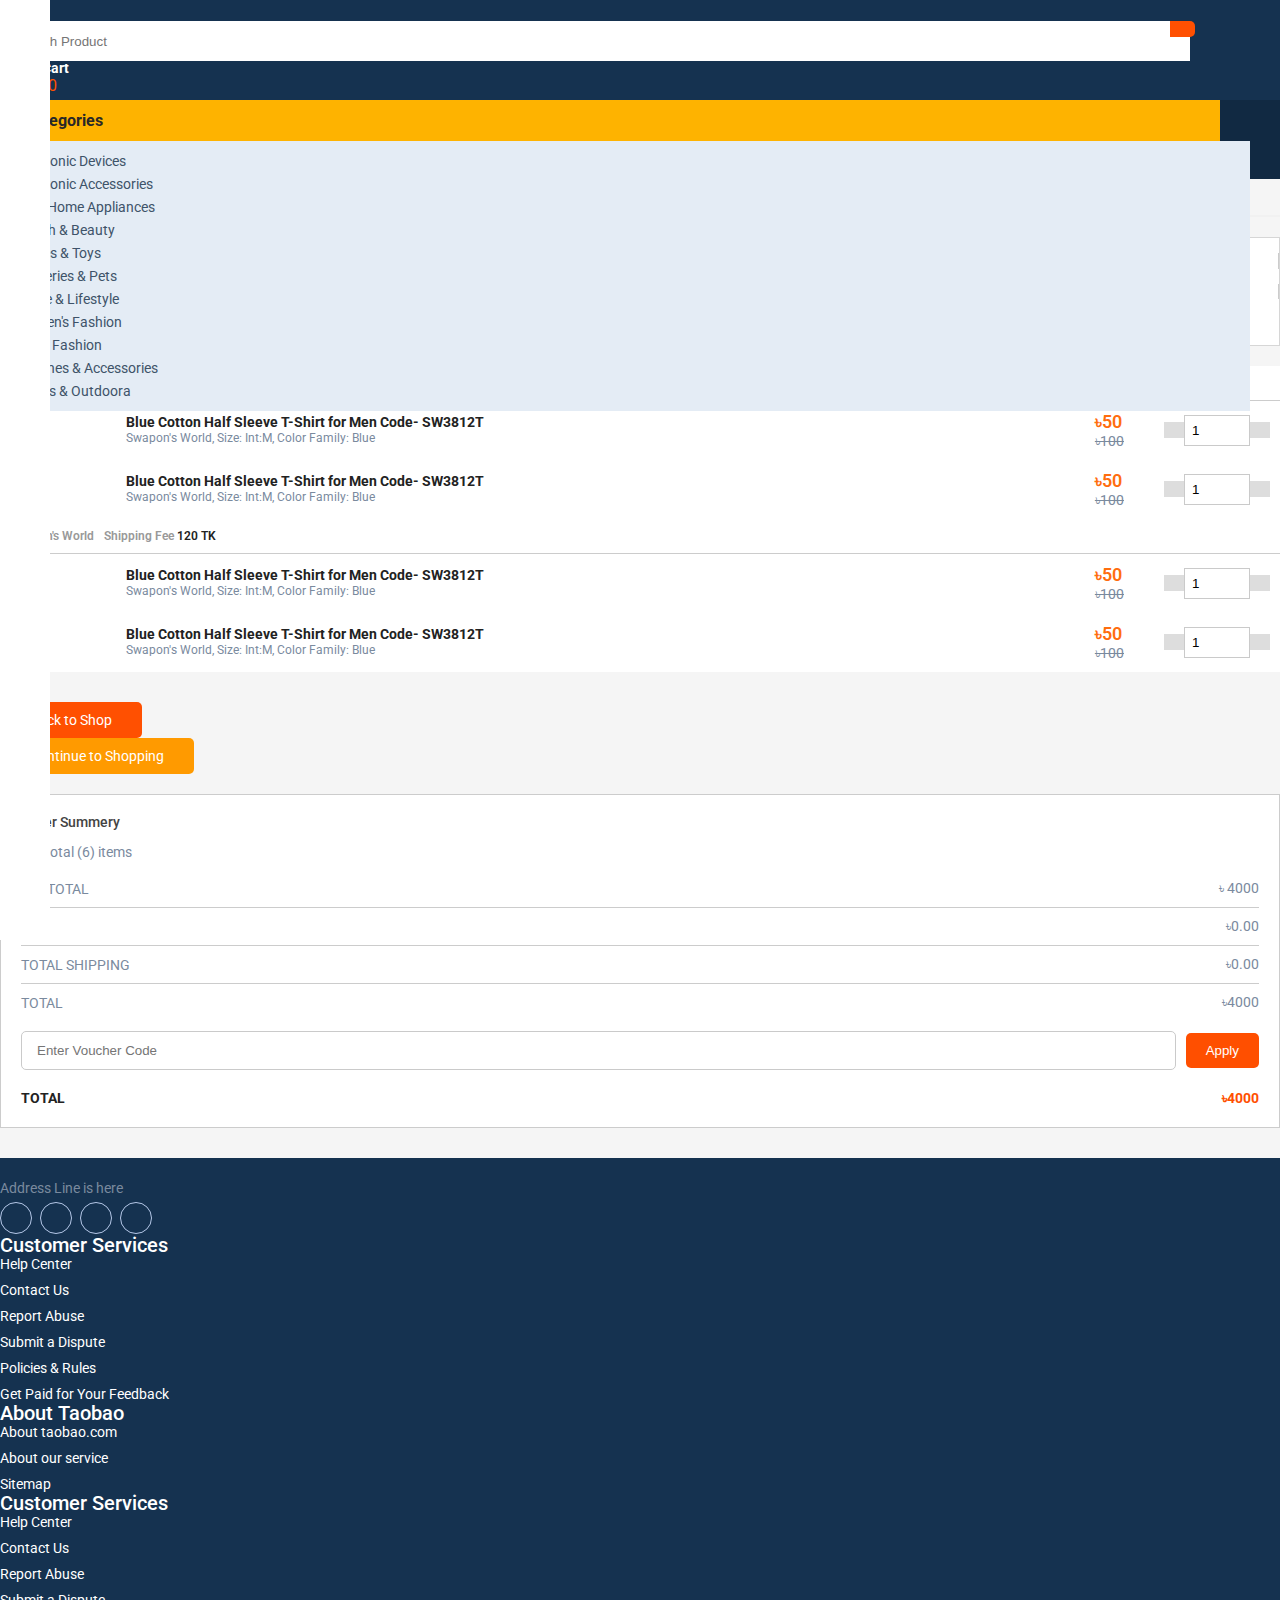
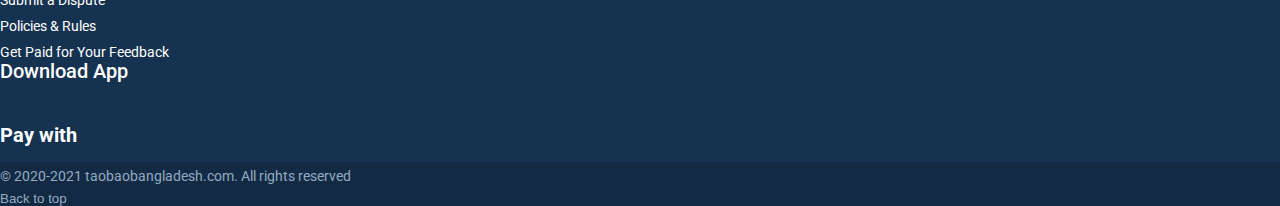
==== commit 8fa907c9: "up" ====
--- a/cart.html
+++ b/cart.html
@@ -36,7 +36,7 @@
 
     <!-- header area start -->
     <header class="site-header">
-        <div class="header-top pt-20 pb-20">
+        <div class="header-top">
             <div class="container">
                 <div class="row">
                     <div class="col-xl-3 col-lg-3">
@@ -48,12 +48,6 @@
                         <div class="search-by-cat">
                             <form action="get">
                                 <div class="search-by-cat-wrap">
-                                    <div class="search-cat-list">
-                                        <select>
-                                            <option value="0">All Categories</option>
-                                            <option value="59">Baby Care</option>
-                                        </select>
-                                    </div>
                                     <div class="search-field">
                                         <input type="search" placeholder="Search Product">
                                     </div>
@@ -94,70 +88,107 @@
             <div class="container">
                 <div class="row">
                     <div class="col-xl-3 col-lg-3 col-md-6 col-8">
+                        <!-- <div id="mobile-menu-wrap"></div> -->
                         <div class="nav-cat-wrap">
                             <a data-toggle="collapse" href="#cat" role="button" aria-expanded="false"
                                 aria-controls="collapseExample" class="nav-cat-btn">
                                 <i class="fa fa-bars"></i>
-                                Categories
+                                Categories 
                             </a>
                             <div class="nav-cat-menu collapse" id="cat">
-                                <ul>
-                                    <li><a href="category.html">Electronic Devices</a>
-                                        <ul class="sub-menu">
-                                            <li><a href="#0">Babies & Toys</a></li>
-                                            <li><a href="#0">Groceries & Pets</a>
-                                                <ul class="sub-menu">
-                                                    <li><a href="#0">Babies & Toys</a></li>
-                                                    <li><a href="#0">Groceries & Pets</a></li>
-                                                    <li><a href="#0">Home & Lifestyle</a></li>
-                                                    <li><a href="#0">Women's Fashion</a></li>
-                                                    <li><a href="#0">Men's Fashion</a></li>
-                                                </ul>
-                                            </li>
-                                            <li><a href="#0">Home & Lifestyle</a></li>
-                                            <li><a href="#0">Women's Fashion</a></li>
-                                            <li><a href="#0">Men's Fashion</a></li>
-                                        </ul>
-                                    </li>
-                                    <li><a href="#0">Electronic Accessories</a>
-                                        <ul class="sub-menu">
-                                            <li><a href="#0">Babies & Toys</a></li>
-                                            <li><a href="#0">Groceries & Pets</a>
-                                                <ul class="sub-menu">
-                                                    <li><a href="#0">Babies & Toys</a></li>
-                                                    <li><a href="#0">Groceries & Pets</a></li>
-                                                    <li><a href="#0">Home & Lifestyle</a></li>
-                                                    <li><a href="#0">Women's Fashion</a></li>
-                                                    <li><a href="#0">Men's Fashion</a></li>
-                                                </ul>
-                                            </li>
-                                            <li><a href="#0">Home & Lifestyle</a></li>
-                                            <li><a href="#0">Women's Fashion</a></li>
-                                            <li><a href="#0">Men's Fashion</a></li>
-                                        </ul>
-                                    </li>
-                                    <li><a href="#0">TV & Home Appliances</a>
-                                        <ul class="sub-menu">
-                                            <li><a href="#0">Babies & Toys</a></li>
-                                            <li><a href="#0">Groceries & Pets</a>
-                                                <ul class="sub-menu">
-                                                    <li><a href="#0">Babies & Toys</a></li>
-                                                    <li><a href="#0">Groceries & Pets</a></li>
-                                                    <li><a href="#0">Home & Lifestyle</a></li>
-                                                    <li><a href="#0">Women's Fashion</a></li>
-                                                    <li><a href="#0">Men's Fashion</a></li>
-                                                </ul>
-                                            </li>
-                                            <li><a href="#0">Home & Lifestyle</a></li>
-                                            <li><a href="#0">Women's Fashion</a></li>
-                                            <li><a href="#0">Men's Fashion</a></li>
-                                        </ul>
-                                    </li>
+                                <ul id="traffic-menu">
+                                    <li><a href="category.html">Electronic Devices</a></li>
+                                    <li><a href="#0">Electronic Accessories</a></li>
+                                    <li><a href="#0">TV & Home Appliances</a></li>
                                     <li><a href="#0">Health & Beauty</a></li>
                                     <li><a href="#0">Babies & Toys</a></li>
                                     <li><a href="#0">Groceries & Pets</a></li>
                                     <li><a href="#0">Home & Lifestyle</a></li>
-                                    <li><a href="#0">Women's Fashion</a></li>
+                                    <li class="mega-menu"><a href="#0">Women's Fashion</a>
+                                        <ul>
+                                            <li class="row">
+                                                <div class="col-md-3">
+                                                    <h4 class="title">Women's Fashion</h4>
+                                                    <ul>
+                                                        <li><a href="#0">Dresses</a></li>
+                                                        <li><a href="#0">Tees</a></li>
+                                                        <li><a href="#0">Blouses & Shirt</a></li>
+                                                        <li><a href="#0">Hoddies & Sweatshirts</a></li>
+                                                        <li><a href="#0">Women's Sets</a></li>
+                                                        <li><a href="#0">Suits & Blazer's</a></li>
+                                                        <li><a href="#0">Bodysuits</a></li>
+                                                        <li><a href="#0">Tank & Camis</a></li>
+                                                        <li><a href="#0">Coat & Jackes</a></li>
+                                                        <li><a href="#0">Sweaters</a></li>
+                                                    </ul>
+                                                </div>
+                                                <div class="col-md-3">
+                                                    <h4 class="title">Women's Fashion</h4>
+                                                    <ul>
+                                                        <li><a href="#0">Dresses</a></li>
+                                                        <li><a href="#0">Tees</a></li>
+                                                        <li><a href="#0">Blouses & Shirt</a></li>
+                                                        <li><a href="#0">Hoddies & Sweatshirts</a></li>
+                                                        <li><a href="#0">Women's Sets</a></li>
+                                                        <li><a href="#0">Suits & Blazer's</a></li>
+                                                        <li><a href="#0">Bodysuits</a></li>
+                                                        <li><a href="#0">Tank & Camis</a></li>
+                                                        <li><a href="#0">Coat & Jackes</a></li>
+                                                        <li><a href="#0">Sweaters</a></li>
+                                                    </ul>
+                                                </div>
+                                                <div class="col-md-3">
+                                                    <h4 class="title">Women's Fashion</h4>
+                                                    <ul>
+                                                        <li><a href="#0">Dresses</a></li>
+                                                        <li><a href="#0">Tees</a></li>
+                                                        <li><a href="#0">Blouses & Shirt</a></li>
+                                                        <li><a href="#0">Hoddies & Sweatshirts</a></li>
+                                                        <li><a href="#0">Women's Sets</a></li>
+                                                        <li><a href="#0">Suits & Blazer's</a></li>
+                                                        <li><a href="#0">Bodysuits</a></li>
+                                                        <li><a href="#0">Tank & Camis</a></li>
+                                                        <li><a href="#0">Coat & Jackes</a></li>
+                                                        <li><a href="#0">Sweaters</a></li>
+                                                    </ul>
+                                                </div>
+                                                <div class="col-md-3">
+                                                    <div class="brand-lists">
+                                                        <div class="single-brand">
+                                                            <img src="assets/images/Screenshot_10.png" alt="">
+                                                        </div>
+                                                        <div class="single-brand">
+                                                            <img src="assets/images/Screenshot_10.png" alt="">
+                                                        </div>
+                                                        <div class="single-brand">
+                                                            <img src="assets/images/Screenshot_10.png" alt="">
+                                                        </div>
+                                                        <div class="single-brand">
+                                                            <img src="assets/images/Screenshot_10.png" alt="">
+                                                        </div>
+                                                        <div class="single-brand">
+                                                            <img src="assets/images/Screenshot_10.png" alt="">
+                                                        </div>
+                                                        <div class="single-brand">
+                                                            <img src="assets/images/Screenshot_10.png" alt="">
+                                                        </div>
+                                                        <div class="single-brand">
+                                                            <img src="assets/images/Screenshot_10.png" alt="">
+                                                        </div>
+                                                        <div class="single-brand">
+                                                            <img src="assets/images/Screenshot_10.png" alt="">
+                                                        </div>
+                                                        <div class="single-brand">
+                                                            <img src="assets/images/Screenshot_10.png" alt="">
+                                                        </div>
+                                                        <div class="single-brand">
+                                                            <img src="assets/images/Screenshot_10.png" alt="">
+                                                        </div>
+                                                    </div>
+                                                </div>
+                                            </li>
+                                        </ul>
+                                    </li>
                                     <li><a href="#0">Men's Fashion</a></li>
                                     <li><a href="#0">Watches & Accessories</a></li>
                                     <li><a href="#0">Sports & Outdoora</a></li>
@@ -264,44 +295,128 @@
                     <div class="row">
                         <div class="col-xl-12">
                             <div class="cart-items">
-                                <form action="#">
-                                    <div class="table-content table-responsive">
-                                        <table class="table">
-                                            <tbody>
-                                                <tr>
-                                                    <td class="product-remove"><a href="#"><i class="fa fa-times"></i></a></td>
-                                                    <td class="product-thumbnail"><a href="#"><img src="assets/images/product-1.jpg" alt=""></a>
-                                                    </td>
-                                                    <td class="product-name"><a href="#">Bakix Furniture</a></td>
-                                                    <td class="product-subtotal"><span class="amount">$130.00</span></td>
-                                                    <td class="product-subtotal">
-                                                        <span class="qty-plus-minus"><span class="qty-minus"> - </span><input type="text" name="quantity" value="1" title="Qty"
-                                                            class="input-text qty text" size="4" pattern="[0-9]*" inputmode="numeric"><span class="qty-plus">+</span></span></td>
-                                                </tr>
-                                                <tr>
-                                                    <td class="product-remove"><a href="#"><i class="fa fa-times"></i></a></td>
-                                                    <td class="product-thumbnail"><a href="#"><img src="assets/images/product-1.jpg" alt=""></a>
-                                                    </td>
-                                                    <td class="product-name"><a href="#">Bakix Furniture</a></td>
-                                                    <td class="product-subtotal"><span class="amount">$130.00</span></td>
-                                                    <td class="product-subtotal">
-                                                        <span class="qty-plus-minus"><span class="qty-minus"> - </span><input type="text" name="quantity" value="1" title="Qty"
-                                                            class="input-text qty text" size="4" pattern="[0-9]*" inputmode="numeric"><span class="qty-plus">+</span></span></td>
-                                                </tr>
-                                                <tr>
-                                                    <td class="product-remove"><a href="#"><i class="fa fa-times"></i></a></td>
-                                                    <td class="product-thumbnail"><a href="#"><img src="assets/images/product-1.jpg" alt=""></a>
-                                                    </td>
-                                                    <td class="product-name"><a href="#">Bakix Furniture</a></td>
-                                                    <td class="product-subtotal"><span class="amount">$130.00</span></td>
-                                                    <td class="product-subtotal">
-                                                        <span class="qty-plus-minus"><span class="qty-minus"> - </span><input type="text" name="quantity" value="1" title="Qty"
-                                                            class="input-text qty text" size="4" pattern="[0-9]*" inputmode="numeric"><span class="qty-plus">+</span></span></td>
-                                                </tr>
-                                            </tbody>
-                                        </table>
-                                    </div>
-                                </form>
+                                <div class="single-cart-item">
+                                    <div class="shipping-fee">
+                                        <ul>
+                                            <li>Swapon's World</li>
+                                            <li><i class="fa fa-angle-right"></i></li>
+                                            <li>Shipping Fee <span>120 TK</span></li>
+                                        </ul>
+                                    </div>
+                                    <div class="cart-item-wrap">
+                                        <div class="name-and-details-wrap">
+                                            <div class="delete-item">
+                                                <button class="remove"><i class="fa fa-times"></i></button>
+                                            </div>
+                                            <div class="cart-product-thumb">
+                                                <img src="assets/images/product-1.jpg" alt="">
+                                            </div>
+                                            <div class="cart-product-details">
+                                                <h4 class="name">Blue Cotton Half Sleeve T-Shirt for Men Code- SW3812T</h4>
+                                                <div class="meta-info">Swapon's World, Size: Int:M, Color Family: Blue</div>
+                                            </div>
+                                        </div>
+                                        <div class="price-quantity">
+                                            <div class="cart-item-price">
+                                                <span class="sale-price">৳50</span> <del>৳100</del>
+                                            </div>
+                                            <div class="cart-item-quantity">
+                                                <div class="quantity">
+                                                    <span class="qty-plus-minus"><span class="qty-minus"><i class="fa fa-minus"></i></span><input type="text"
+                                                            name="quantity" value="1" title="Qty" class="input-text qty text" size="4" pattern="[0-9]*"
+                                                            inputmode="numeric"><span class="qty-plus"><i class="fa fa-plus"></i></span></span>
+                                                </div>
+                                            </div>
+                                        </div>
+                                    </div>
+                                    <div class="cart-item-wrap">
+                                        <div class="name-and-details-wrap">
+                                            <div class="delete-item">
+                                                <button class="remove"><i class="fa fa-times"></i></button>
+                                            </div>
+                                            <div class="cart-product-thumb">
+                                                <img src="assets/images/product-1.jpg" alt="">
+                                            </div>
+                                            <div class="cart-product-details">
+                                                <h4 class="name">Blue Cotton Half Sleeve T-Shirt for Men Code- SW3812T</h4>
+                                                <div class="meta-info">Swapon's World, Size: Int:M, Color Family: Blue</div>
+                                            </div>
+                                        </div>
+                                        <div class="price-quantity">
+                                            <div class="cart-item-price">
+                                                <span class="sale-price">৳50</span> <del>৳100</del>
+                                            </div>
+                                            <div class="cart-item-quantity">
+                                                <div class="quantity">
+                                                    <span class="qty-plus-minus"><span class="qty-minus"><i class="fa fa-minus"></i></span><input type="text"
+                                                            name="quantity" value="1" title="Qty" class="input-text qty text" size="4" pattern="[0-9]*"
+                                                            inputmode="numeric"><span class="qty-plus"><i class="fa fa-plus"></i></span></span>
+                                                </div>
+                                            </div>
+                                        </div>
+                                    </div>
+                                </div>
+                                <div class="single-cart-item">
+                                    <div class="shipping-fee">
+                                        <ul>
+                                            <li>Swapon's World</li>
+                                            <li><i class="fa fa-angle-right"></i></li>
+                                            <li>Shipping Fee <span>120 TK</span></li>
+                                        </ul>
+                                    </div>
+                                    <div class="cart-item-wrap">
+                                        <div class="name-and-details-wrap">
+                                            <div class="delete-item">
+                                                <button class="remove"><i class="fa fa-times"></i></button>
+                                            </div>
+                                            <div class="cart-product-thumb">
+                                                <img src="assets/images/product-1.jpg" alt="">
+                                            </div>
+                                            <div class="cart-product-details">
+                                                <h4 class="name">Blue Cotton Half Sleeve T-Shirt for Men Code- SW3812T</h4>
+                                                <div class="meta-info">Swapon's World, Size: Int:M, Color Family: Blue</div>
+                                            </div>
+                                        </div>
+                                        <div class="price-quantity">
+                                            <div class="cart-item-price">
+                                                <span class="sale-price">৳50</span> <del>৳100</del>
+                                            </div>
+                                            <div class="cart-item-quantity">
+                                                <div class="quantity">
+                                                    <span class="qty-plus-minus"><span class="qty-minus"><i class="fa fa-minus"></i></span><input type="text"
+                                                            name="quantity" value="1" title="Qty" class="input-text qty text" size="4" pattern="[0-9]*"
+                                                            inputmode="numeric"><span class="qty-plus"><i class="fa fa-plus"></i></span></span>
+                                                </div>
+                                            </div>
+                                        </div>
+                                    </div>
+                                    <div class="cart-item-wrap">
+                                        <div class="name-and-details-wrap">
+                                            <div class="delete-item">
+                                                <button class="remove"><i class="fa fa-times"></i></button>
+                                            </div>
+                                            <div class="cart-product-thumb">
+                                                <img src="assets/images/product-1.jpg" alt="">
+                                            </div>
+                                            <div class="cart-product-details">
+                                                <h4 class="name">Blue Cotton Half Sleeve T-Shirt for Men Code- SW3812T</h4>
+                                                <div class="meta-info">Swapon's World, Size: Int:M, Color Family: Blue</div>
+                                            </div>
+                                        </div>
+                                        <div class="price-quantity">
+                                            <div class="cart-item-price">
+                                                <span class="sale-price">৳50</span> <del>৳100</del>
+                                            </div>
+                                            <div class="cart-item-quantity">
+                                                <div class="quantity">
+                                                    <span class="qty-plus-minus"><span class="qty-minus"><i class="fa fa-minus"></i></span><input type="text"
+                                                            name="quantity" value="1" title="Qty" class="input-text qty text" size="4" pattern="[0-9]*"
+                                                            inputmode="numeric"><span class="qty-plus"><i class="fa fa-plus"></i></span></span>
+                                                </div>
+                                            </div>
+                                        </div>
+                                    </div>
+                                </div>
                             </div>
                         </div>
                     </div>
@@ -310,7 +425,7 @@
                             <a href="#0" class="site-btn">Back to Shop</a>
                         </div>
                         <div class="col-md-6 mt-20 text-right">
-                            <a href="#0" class="site-btn">Continue to Shopping</a>
+                            <a href="#0" class="site-btn two">Continue to Shopping</a>
                         </div>
                     </div>
                 </div>
--- a/assets/css/style.css
+++ b/assets/css/style.css
@@ -45,6 +45,10 @@
 	font-style: normal;
 	font-size: 14px;
 	color: #7a8a9e;
+}
+
+body {
+	background: #f5f5f5;
 }
 
 h1,
@@ -102,11 +106,6 @@
 	background: #153250;
 }
 
-.search-by-cat-wrap {
-	display: flex;
-	flex-wrap: wrap;
-}
-
 .search-field input {
 	border: none;
 	padding: 12.5px 15px;
@@ -125,12 +124,10 @@
 	flex-basis: 30%;
 }
 
-.search-field {
-	flex-basis: 60%;
-}
 
 .search-field input {
 	width: 100%;
+	border-radius: 5px 0px 0px 5px;
 }
 
 .search-submit {
@@ -141,6 +138,9 @@
 	padding: 8px 12.5px;
 	border-radius: 0px 5px 5px 0px;
 	transition: 0.2s;
+	position: absolute;
+	right: -5px;
+	top: 0;
 }
 
 .cart-user-wrap {
@@ -266,7 +266,7 @@
 }
 
 .banner-area img {
-    min-height: 325px;
+    max-height: 325px;
 }
 
 /* offer icon css */
@@ -289,6 +289,7 @@
 	color: #323232;
 	font-size: 24px;
 	font-weight: 700;
+	margin-bottom: 0;
 }
 .single-cat-box .cat-title {
 	color: #535353;
@@ -329,6 +330,7 @@
 /* product css */
 .heading-title.small {
 	font-size: 20px;
+	z-index: 4;
 }
 
 .single-product {
@@ -367,6 +369,7 @@
 .product-price {
 	color: #ff4f00;
 	font-weight: 600;
+	font-size: 18px;
 }
 
 .product-ttile:hover {
@@ -470,13 +473,6 @@
 	margin-bottom: 0;
 }
 
-.cat-area.shop {
-	background: #fff;
-}
-
-.white-bg {
-	background: #fff;
-}
 
 /* banner effect */
 .img-box a::before,
@@ -626,9 +622,10 @@
 }
 
 .short-wrapper h4 {
-	font-size: 14px;
+	font-size: 12px;
 	font-weight: 400;
 	margin-right: 10px;
+	margin-bottom: 0;
 }
 
 .short-wrapper .nice-select {
@@ -636,8 +633,8 @@
 	border-radius: 5px;
 }
 .filter-count {
-	background: #f5f5f5;
-	padding: 10px;
+	background: #fff;
+	padding: 5px 10px;
 }
 .site-btn {
 	display: inline-block;
@@ -646,6 +643,10 @@
 	border-radius: 5px;
 	color: #fff;
 }
+.site-btn.two {
+	background: #FF9A00;
+}
+
 .site-btn:hover {
 	background: #112942;
 	color: #fff;
@@ -667,6 +668,7 @@
 
 .single-product-thumb .tab-content {
 	min-height: 300px;
+	background: #fff;
 }
 
 .single-product-thumb .tab-content > .tab-pane {
@@ -705,7 +707,7 @@
 .single-product-content .product-price {
 	color: #888;
 	font-weight: 400;
-	margin-top: 5px;
+	transform: translateY(5px);
 }
 
 .quantity-details {
@@ -790,7 +792,7 @@
 }
 
 .product-tab li a {
-	font-size: 20px;
+	font-size: 14px;
 	font-weight: 600;
 	color: #444;
 	font-weight: 400;
@@ -798,17 +800,17 @@
 
 .product-tab ul {
 	justify-content: flex-start;
-	margin-bottom: 20px;
+	margin-bottom: 0;
 }
 
 .product-tab ul a.active {
-	border-color: #ff5001;
 	color: #ff5001;
 }
 
 .product-tab ul a {
 	border-bottom: 2px solid transparent;
 	text-transform: uppercase;
+	padding: 10px 10px;
 }
 
 .product-tab ul a:hover {
@@ -850,7 +852,7 @@
 	display: block;
 }
 
-.cart-top .col-xl-4:not(:last-child) .single-cart-top {
+.cart-top .col-md-4:not(:last-child) .single-cart-top {
 	border-right: 1px solid #ccc;
 }
 
@@ -886,7 +888,7 @@
 }
 
 .cart-items .qty-plus-minus span {
-	padding: 10px 15px;
+	padding: 8px 10px;
 	background: #ddd;
 	cursor: pointer;
 }
@@ -894,7 +896,7 @@
 .cart-items .qty-plus-minus .qty {
 	width: 50px;
 	border-radius: 0;
-	padding: 9px;
+	padding: 7px;
 }
 
 .cart-items product-subtotal {
@@ -1210,34 +1212,6 @@
     display: block;
 }
 
-.nav-cat-menu li {
-    position: relative;
-}
-
-.nav-cat-menu li .sub-menu {
-    position: absolute;
-    left: 195px;
-    background: #E4ECF5;
-    width: 200px;
-    top: 0px;
-    padding-left: 10px;
-    padding-top: 10px;
-    padding-bottom: 10px;
-    box-shadow: 0 0 4px 0 rgba(0,0,0,.25);
-    min-height: 325px;
-    opacity: 0;
-    visibility: hidden;
-    transition: .2s;
-}
-
-.nav-cat-menu li:hover > .sub-menu {
-    opacity: 1;
-    visibility: visible;
-    top: -12px;
-}
-.nav-cat-menu li .sub-menu .sub-menu {
-    left: 190px;
-}
 .cat-banner img {
     border-radius: 5px;
 }
@@ -1266,7 +1240,8 @@
     top: 0px;
     width: 100%;
     z-index: 10;
-    box-shadow: 0px 13px 25px -12px rgba(0, 0, 0, 0.1);
+	box-shadow: 0px 13px 25px -12px rgba(0, 0, 0, 0.1);
+	z-index: 5;
 }
 
 .site-header.page.sticky {
@@ -1323,30 +1298,30 @@
     display: flex;
     align-items: center;
     background: #F8E6CC;
-    padding: 20px 20px;
+    padding: 10px 10px;
 }
 
 .product-dell-wrap .single-product-del h4 {
-    font-size: 16px;
+    font-size: 12px;
     font-weight: 700;
     color: #545454;
+    transform: translateY(5px);
 }
 
 .product-dell-wrap .single-product-del span {
     text-transform: uppercase;
     color: #FF6D0E;
     display: block;
-    margin-bottom: 10px;
+    margin-bottom: 6px;
 }
 
 .single-product-del .icon {
-    margin-right: 20px;
+    margin-right: 10px;
     flex-basis: 15%;
 }
 
 .saller-wrap {
     display: flex;
-    align-items: flex-end;
     justify-content: space-between;
 }
 
@@ -1361,18 +1336,19 @@
 .chat-btn {
     color: #307EC2;
     font-weight: 600;
-    margin-top: 5px;
     display: block;
+    margin-bottom: 5px;
+    font-size: 12px;
 }
 
 .saller-btn {
     background: #FF9A00;
     color: #fff;
     display: block;
-    padding: 10px 15px;
+    padding: 8px 15px;
     font-weight: 600;
     border-radius: 40px;
-    font-size: 12px;
+    font-size: 10px;
 }
 
 .saller-btn:hover {
@@ -1382,6 +1358,7 @@
 
 .name-star ul li {
     color: #FF9A00;
+    font-size: 12px;
 }
 
 .name-star ul li:last-child {
@@ -1400,4 +1377,268 @@
 
 .download-wrap img {
     width: 175px;
+}
+
+.header-top {
+    padding: 5px 0;
+}
+.search-by-cat-wrap {position: relative;}
+
+.search-by-cat {
+    margin-right: 90px;
+}
+
+.search-field {
+    position: relative;
+}
+
+.section-heading {
+    position: relative;
+    width: 100%;
+}
+
+.section-heading .site-btn.transparent {
+    position: absolute;
+    right: 0;
+    top: 0;
+    border: 1px solid;
+    background: #F5F5F5;
+    color: #222;
+    padding: 5px 15px;
+    font-size: 10px;
+    font-weight: 600;
+    border-radius: 0;
+    color: #FF4F00;
+    z-index: 2;
+}
+
+.section-heading .site-btn.transparent:hover {
+    background: #FEB300;
+    color: #fff;
+}
+
+
+.product-tab {
+    background: #fff;
+}
+
+.tab-content {
+    padding: 15px;
+}
+.releted-product-wrap {
+    background: #fff;
+    padding: 10px 15px;
+}
+
+.product-tab .nav {
+    background: #E7E7E7;
+}
+
+.saller-chat {
+    margin-top: -42px;
+    text-align: center;
+}
+
+.sku-review-wrap {
+	display: flex;
+	justify-content: space-between;
+}
+
+.name-star.wrap {
+	display: flex;
+}
+
+.price-stock {
+    display: flex;
+    align-items: center;
+    justify-content: space-between;
+    background: #E8E8E8;
+    padding: 5px 10px;
+    margin-top: 10px;
+}
+
+.product-buttons {
+    display: flex;
+}
+
+.share-wish a {
+    background: #fff;
+    display: block;
+    font-size: 16px;
+    color: #FF4F00;
+    width: 40px;
+    height: 41px;
+    text-align: center;
+    line-height: 41px;
+    border-radius: 5px;
+}
+
+.share-wish {
+    display: flex;
+    align-items: center;
+    margin-left: 10px;
+}
+
+.share-wish a:not(:last-child) {
+    border-right: 1px solid #ddd;
+}
+
+.share-wish a:hover {
+    background: #FF4F00;
+    color: #fff;
+}
+
+.heading-label {
+	margin-left: 15px;
+    border: 2px solid #dcdee3;
+    border-radius: 3px;
+    overflow: hidden;
+    -ms-flex: 1 1;
+    flex: 1 1;
+}
+
+.section-heading {
+    display: flex;
+    align-items: center;
+}
+
+.short-wrapper .nice-select {
+    font-size: 12px;
+    height: 35px;
+    line-height: 35px;
+    padding-left: 8px;
+    padding-right: 22px;
+}
+
+.shipping-fee ul {
+    display: flex;
+}
+
+.shipping-fee ul li:not(:last-child) {
+    margin-right: 5px;
+}
+
+.shipping-fee ul span {
+    color: #222;
+}
+
+.shipping-fee ul li {
+    font-weight: 600;
+    font-size: 12px;
+    color: #999;
+}
+
+.shipping-fee {
+    padding: 10px;
+    border-bottom: 1px solid #ccc;
+}
+
+.cart-item-wrap {
+    display: flex;
+    align-items: center;
+    padding: 10px;
+    justify-content: space-between;
+}
+
+.cart-product-thumb {
+    width: 100px;
+}
+
+.delete-item .remove {border: none;color: #fff;background: #BE3607;padding: 2px 8px;border-radius: 3px;}
+
+.cart-product-details .name {
+    font-size: 14px;
+    color: #222;
+}
+
+.cart-product-details .meta-info {
+    font-size: 12px;
+}
+
+.cart-item-price .sale-price {
+    color: #FF6D0E;
+    font-size: 18px;
+    display: block;
+    font-weight: 600;
+}
+
+.cart-item-quantity span {
+    font-size: 12px;
+}
+.name-and-details-wrap, .price-quantity {
+	display: flex;
+	align-items: center;
+}
+
+.price-quantity {
+	justify-content: space-between;
+}
+.cart-item-price {
+    margin-right: 40px;
+}
+
+/* megamenu css */
+li.mega-menu ul {
+    width: 1000px;
+    background: #f5f5f5;
+    right: 0;
+    top: 0;
+    padding: 10px;
+    padding-bottom: 0;
+}
+
+.brand-lists {
+    display: flex;
+    flex-wrap: wrap;
+}
+
+.brand-lists .single-brand {
+    flex-basis: 50%;
+}
+
+li.mega-menu ul ul li {
+    display: block;
+}
+
+li.mega-menu ul ul li a {
+    display: block;
+    font-size: 12px;
+}
+
+li.mega-menu h4.title {
+    font-size: 14px;
+    border-bottom: 1px solid #ccc;
+    padding-bottom: 10px;
+    margin-bottom: 0;
+    color: #222;
+}
+
+li.mega-menu ul ul {
+    padding: 10px 0;
+}
+
+li.mega-menu > ul {
+    width: 1000px;
+    background: #f5f5f5;
+    right: 0;
+    top: 0;
+    padding: 10px;
+    padding-bottom: 0;
+    position: absolute;
+    left: 210px;
+    opacity: 0;
+    visibility: hidden;
+}
+
+.nav-cat-menu li:hover ul {
+    opacity: 1;
+    visibility: visible;
+}
+
+li.mega-menu ul ul li:not(:last-child) {
+    margin-bottom: 5px;
+}
+
+.slicknav_menu {
+    display: none;
 }--- a/assets/css/responsive.css
+++ b/assets/css/responsive.css
@@ -1,5 +1,8 @@
 /* Normal desktop :1200px. */
 @media (min-width: 1200px) and (max-width: 1500px) {
+	li.mega-menu > ul {
+		width: 800px;
+	}
 }
 
 /* Normal desktop :992px. */
@@ -14,9 +17,9 @@
 		flex-basis: 64%;
 	}
 	.search-submit {
-    position: absolute;
-    right: 0;
-}
+		position: absolute;
+		right: 0;
+	}
 	.banner-title.big span {
 		font-size: 60px;
 	}
@@ -40,14 +43,19 @@
 		padding-right: 10px;
 	}
 	.nav-cat-menu {
-    width: calc(100% - 10px);}
+		width: calc(100% - 10px);
+	}
+	li.mega-menu > ul {
+		left: 200px;
+		width: 700px;
+	}
+	.search-submit {
+		right: -5px;
+	}
 }
 
 /* Tablet desktop :768px. */
 @media (max-width: 991px) {
-	.search-field {
-		flex-basis: 68%;
-	}
 	.site-logo {
 		display: block;
 		text-align: center;
@@ -66,54 +74,71 @@
 		display: none;
 	}
 	.sideicon {
-    display: flex;
-    align-items: center;
-    justify-content: flex-end;
-}
+		display: flex;
+		align-items: center;
+		justify-content: flex-end;
+	}
+	.search-by-cat {
+		margin-right: 0px;
+	}
+	.search-submit {
+		right: -5px;
+	}
+	.slicknav_menu {
+		display: block;
+	}
+
+	li.mega-menu.slicknav_open > ul {
+		opacity: 1;
+		visibility: visible;
+		position: inherit;
+		width: 100%;
+		background: transparent;
+		left: 0;
+		margin: 0;
+	}
+	li.mega-menu.slicknav_open .row .col-md-3 {
+		flex-basis: 100% !important;
+		max-width: 100%;
+	}
+	li.mega-menu.slicknav_open .row {
+		display: flex;
+		flex-wrap: wrap;
+	}
+	li.mega-menu.slicknav_open .row ul {
+		background: transparent;
+		margin: 0;
+	}
+	li.mega-menu.slicknav_open h4.title {
+		color: #fff;
+	}
+	li.mega-menu.slicknav_open .row ul a {
+		margin: 0;
+	}
 }
 
 /* small mobile :320px. */
 @media (max-width: 767px) {
 	.result-count {
-    text-align: center;
-}
+		text-align: center;
+	}
 
-.short-by-lisr {
-    text-align: center;
-}
+	.short-by-lisr {
+		text-align: center;
+	}
 
-.short-wrapper {
-    justify-content: center;
-    margin-top: 10px;
-}
-.back-conti-btns .col-md-6 {
-    text-align: center !important;
+	.short-wrapper {
+		justify-content: center;
+		margin-top: 10px;
+	}
+	.back-conti-btns .col-md-6 {
+		text-align: center !important;
+	}
+	.cart-item-wrap {
+    flex-direction: column;
 }
 }
 
 /* Large Mobile :560px. */
 @media only screen and (min-width: 600px) and (max-width: 767px) {
 }
-
-/* Device 575 */
-@media (max-width: 575px) {
-	.search-field {
-    flex-basis: 60%;
-}
-}
-@media (max-width: 420px) {
-	.search-field {
-    flex-basis: 52%;
-}
-
-}
-@media (max-width: 350px) {
-	.search-cat-list .nice-select .current {
-    font-size: 13px;
-}
-
-.search-field input {
-    font-size: 12px;
-    padding: 14px 15px;
-}
-}
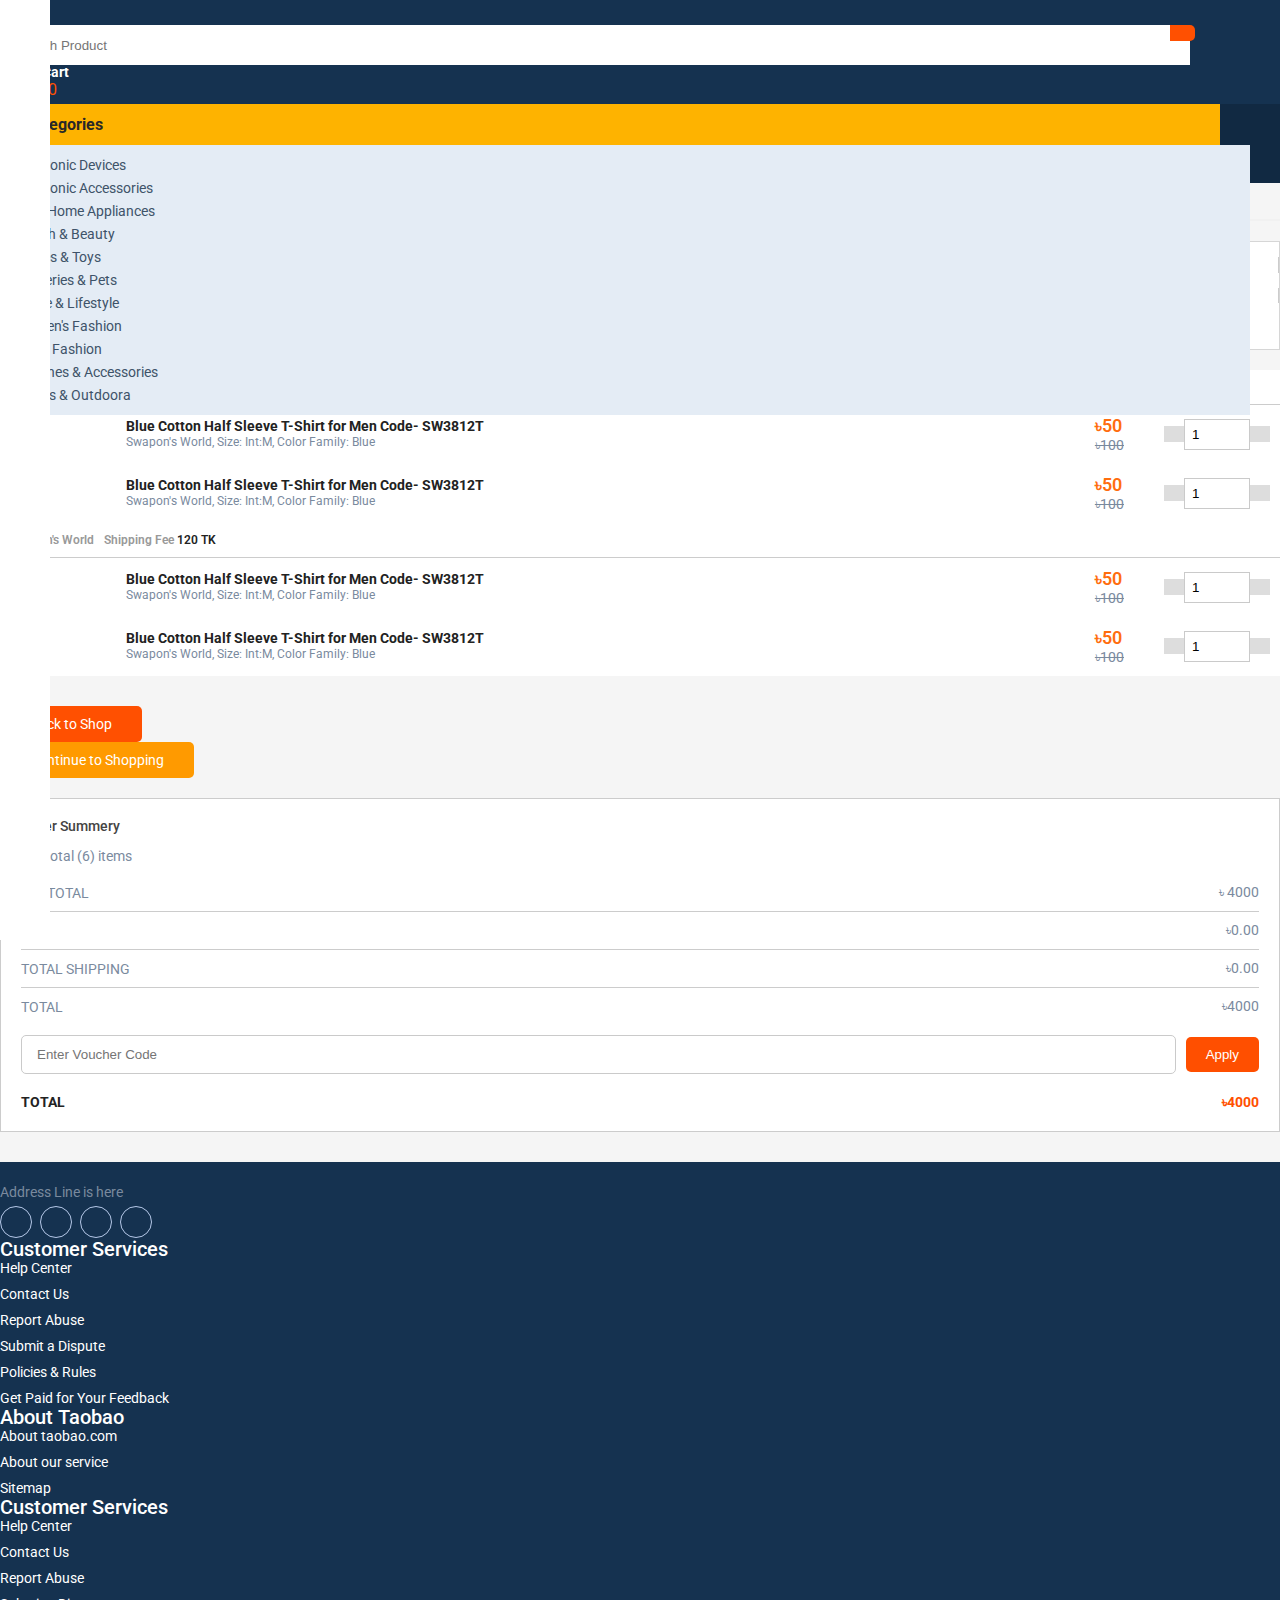
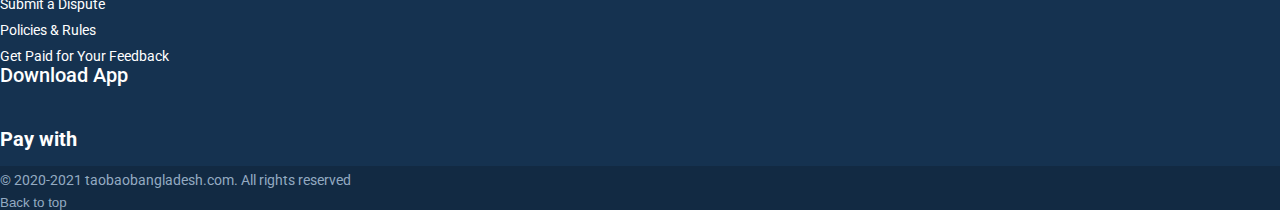
==== commit 633b5734: "yp" ====
--- a/cart.html
+++ b/cart.html
@@ -56,7 +56,7 @@
                             </form>
                         </div>
                     </div>
-                    <div class="col-xl-2 col-lg-3">
+                    <div class="col-xl-2 col-lg-3 my-auto">
                         <div class="cart-user-wrap">
                             <div class="cart-button">
                                 <div class="cart-icon">
--- a/assets/css/style.css
+++ b/assets/css/style.css
@@ -379,6 +379,8 @@
 /* footer css */
 .site-footer {
 	background: #153250;
+	position: relative;
+	z-index: 2;
 }
 
 .copyright {
@@ -603,7 +605,6 @@
 }
 .woo-sidebar {
 	background: #f5f5f5;
-	padding: 20px 20px;
 }
 
 .sidebar-widget {
@@ -1382,7 +1383,7 @@
 .header-top {
     padding: 5px 0;
 }
-.search-by-cat-wrap {position: relative;}
+.search-by-cat-wrap {position: relative;margin-top: 4px;}
 
 .search-by-cat {
     margin-right: 90px;
@@ -1641,4 +1642,43 @@
 
 .slicknav_menu {
     display: none;
+}
+
+#footer {
+	clear: both;
+	height: 500px;
+}
+
+.woo-sidebar.sticky {
+    position: fixed;
+    top: 130px;
+    width: 270px;
+    z-index: 1;
+}
+
+.single-payment-box .icon {
+    min-height: 120px;
+}
+
+/* slide css */
+.banner-area .owl-dots div {
+    display: block;
+    height: 10px;
+    width: 10px;
+    border: 1px solid #ffffffa6;
+    border-radius: 40px;
+    margin: 0 3px;
+}
+
+.banner-area .owl-dots {
+    display: flex;
+    position: absolute;
+    width: 100%;
+    text-align: center;
+    justify-content: center;
+    bottom: 20px;
+}
+
+.banner-area .owl-dots div.active {
+    background: #ffffffa6;
 }